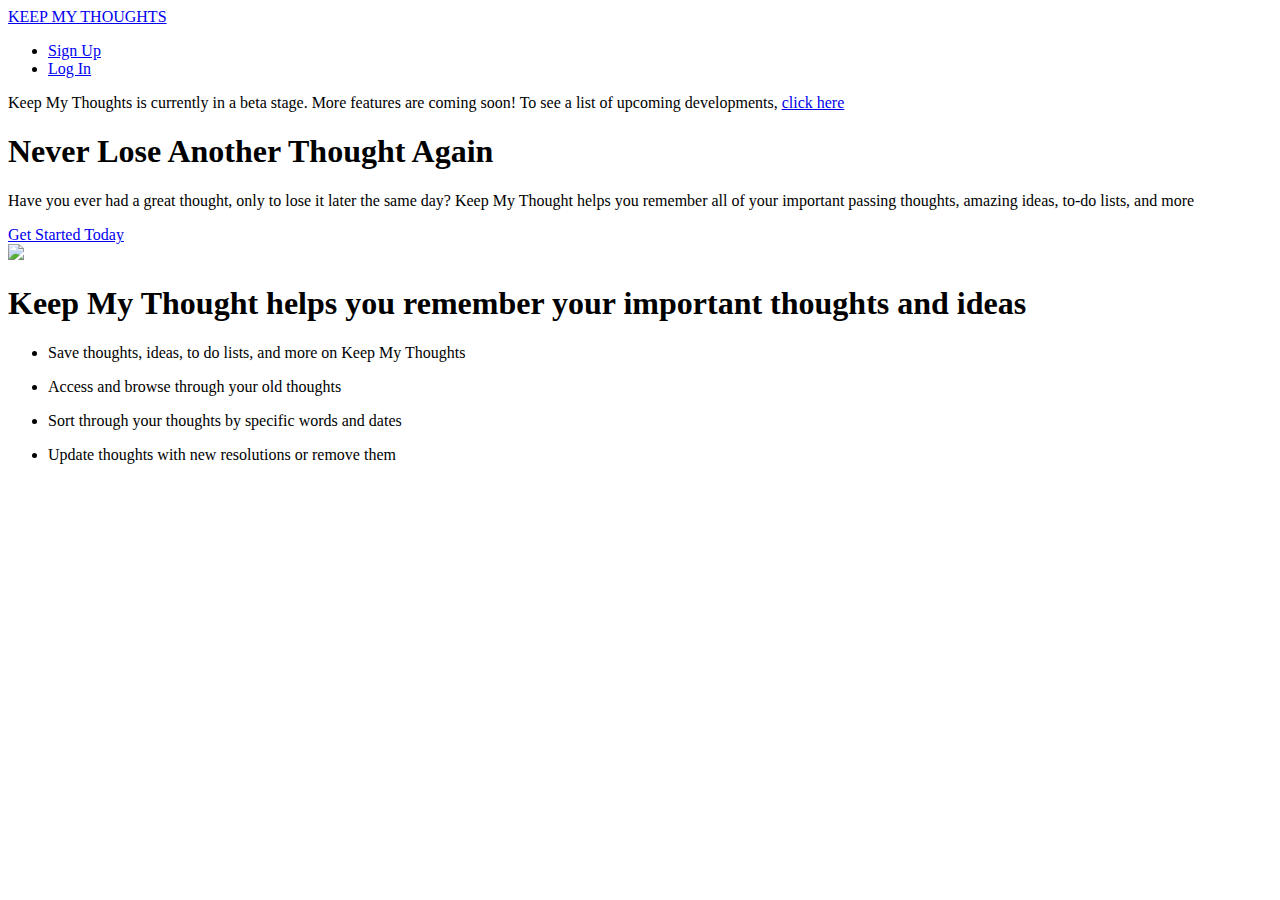
==== html/index.html @ e8bfb187 "removing unused files" ====
<!DOCTYPE html>
<html>
<head>
	<title>
	</title>
	<meta name="viewport" content="width=device-width, initial-scale=1">
	<link rel="stylesheet" type="text/css" href="css/style.css">
</head>
<body>
	<div class="navigationHeader">
		<a href="index.php" id="logo">KEEP MY THOUGHTS</a>
		<nav id="topNav">
			<ul class="navigation">
					<li><a href="register.php">Sign Up</a></li>
					<li><a href="login.php">Log In</a></li>
			</ul>
		</nav>
	</div>
	<div class="betaBanner"><p>Keep My Thoughts is currently in a beta stage. More features are coming soon! To see a list of upcoming developments, <a href='index.php'>click here</a></p></div>
	<section id="landingFirst">
		<div id="landingFirstText">
			<h1>Never Lose Another Thought Again</h1>
			<p>Have you ever had a great thought, only to lose it later the same day? Keep My Thought helps you remember all of your important passing thoughts, amazing ideas, to-do lists, and more</p>
			<div class="buttonWrapper"><a id="signupBtn"href=register.php>Get Started Today</a></div>
		</div>

		<section id="landingSecond">
			<div class="secondLeft">
				<img src="thoughtsimg.svg">
			</div>
			<div class="secondRight">
				<div class="rightText">
					<h1>Keep My Thought helps you remember your important thoughts and ideas</h1>
					<ul class="mockupList">
						<li><p>Save thoughts, ideas, to do lists, and more on Keep My Thoughts</p></li>
						<li><p>Access and browse through your old thoughts</p></li>
						<li><p>Sort through your thoughts by specific words and dates</p></li>
						<li><p>Update thoughts with new resolutions or remove them</p></li>
					</ul>
				</div>
			</div>
		</section>

		<section id="landingThird">
		</section>

		<section id="footer">
		</section>
	</section>
</body>
</html>
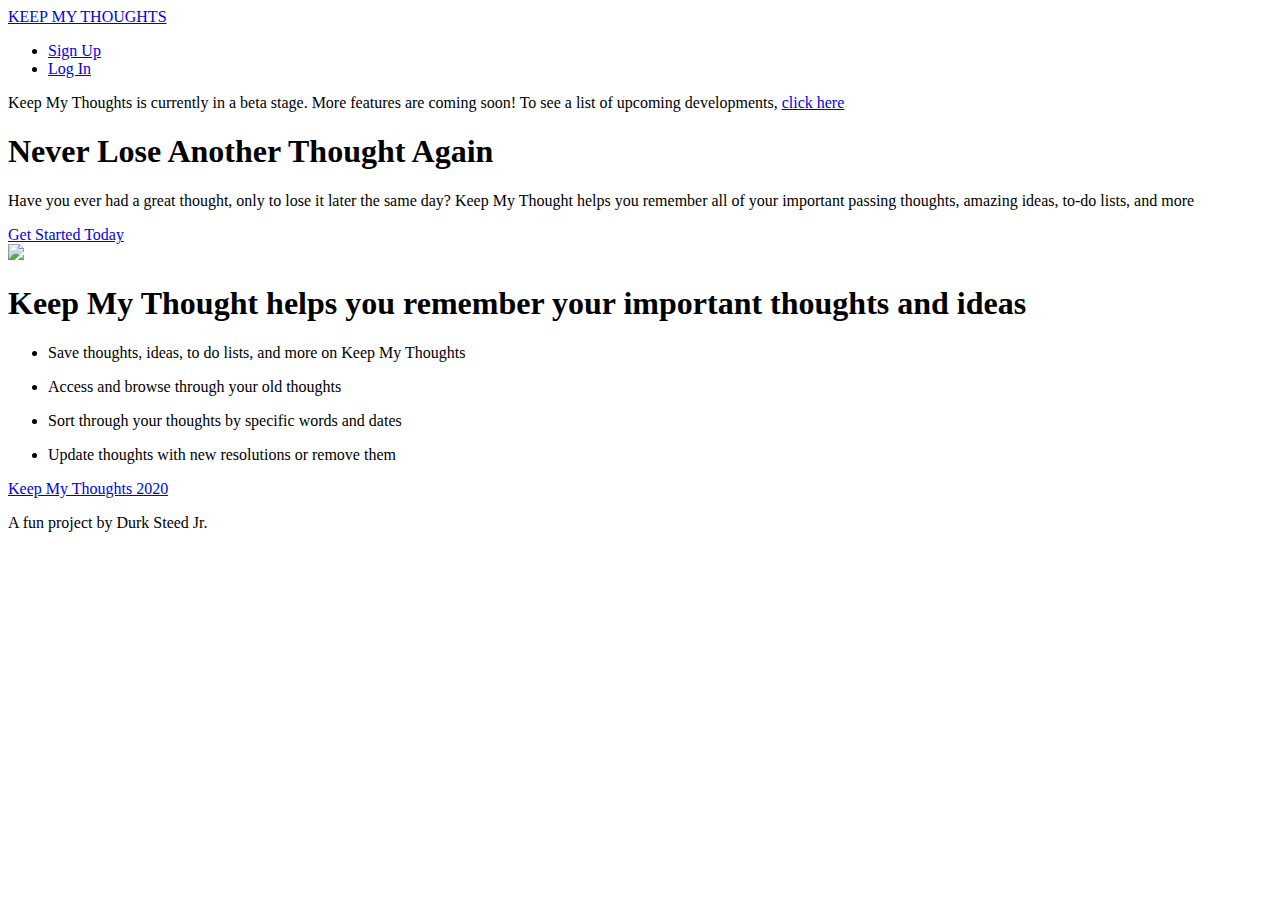
==== commit 8c82438c: "working on user page" ====
--- a/html/index.html
+++ b/html/index.html
@@ -16,7 +16,7 @@
 			</ul>
 		</nav>
 	</div>
-	<div class="betaBanner"><p>Keep My Thoughts is currently in a beta stage. More features are coming soon! To see a list of upcoming developments, <a href='index.php'>click here</a></p></div>
+	<div class="betaBanner"><p>Keep My Thoughts is currently in a beta stage. More features are coming soon! To see a list of upcoming developments, <a href='upcoming.php'>click here</a></p></div>
 	<section id="landingFirst">
 		<div id="landingFirstText">
 			<h1>Never Lose Another Thought Again</h1>
@@ -26,7 +26,7 @@
 
 		<section id="landingSecond">
 			<div class="secondLeft">
-				<img src="thoughtsimg.svg">
+				<img src="thoughtsimg.svg" draggable="false">
 			</div>
 			<div class="secondRight">
 				<div class="rightText">
@@ -45,6 +45,8 @@
 		</section>
 
 		<section id="footer">
+			<a href="index.php">Keep My Thoughts 2020</a>
+			<p>A fun project by Durk Steed Jr.</p>
 		</section>
 	</section>
 </body>
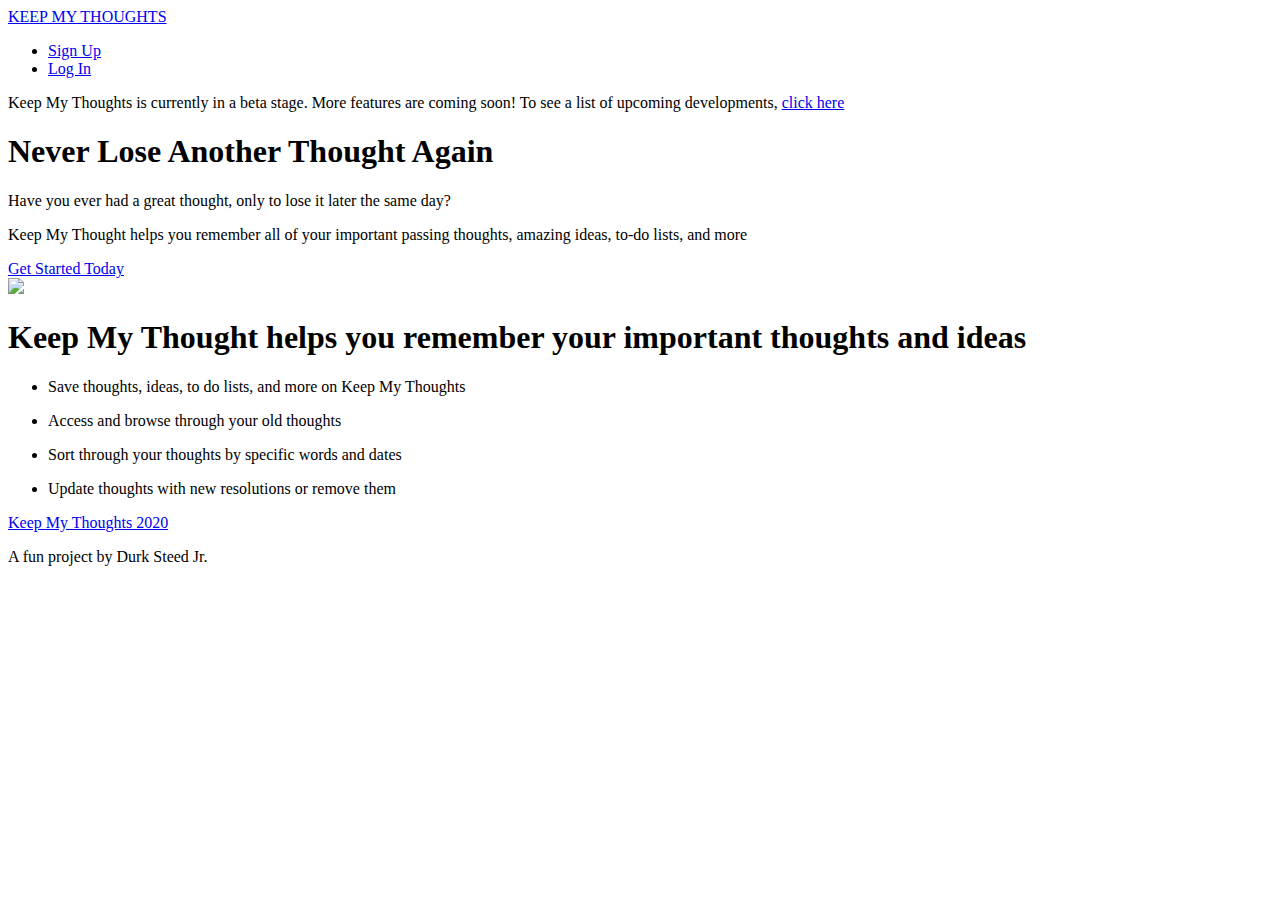
==== commit 32cbf737: "style front page *rough finish*" ====
--- a/html/index.html
+++ b/html/index.html
@@ -11,17 +11,19 @@
 		<a href="index.php" id="logo">KEEP MY THOUGHTS</a>
 		<nav id="topNav">
 			<ul class="navigation">
-					<li><a href="register.php">Sign Up</a></li>
-					<li><a href="login.php">Log In</a></li>
+				<li><a href="register.php">Sign Up</a></li>
+				<li><a href="login.php">Log In</a></li>
 			</ul>
 		</nav>
 	</div>
+
 	<div class="betaBanner"><p>Keep My Thoughts is currently in a beta stage. More features are coming soon! To see a list of upcoming developments, <a href='upcoming.php'>click here</a></p></div>
+
 	<section id="landingFirst">
 		<div id="landingFirstText">
 			<h1>Never Lose Another Thought Again</h1>
-			<p>Have you ever had a great thought, only to lose it later the same day? Keep My Thought helps you remember all of your important passing thoughts, amazing ideas, to-do lists, and more</p>
-			<div class="buttonWrapper"><a id="signupBtn"href=register.php>Get Started Today</a></div>
+			<p>Have you ever had a great thought, only to lose it later the same day? <br></p><p id="pAnswer">Keep My Thought helps you remember all of your important passing thoughts, amazing ideas, to-do lists, and more</p>
+			<a id="signupBtn"href=register.php>Get Started Today</a>
 		</div>
 
 		<section id="landingSecond">
@@ -41,9 +43,6 @@
 			</div>
 		</section>
 
-		<section id="landingThird">
-		</section>
-
 		<section id="footer">
 			<a href="index.php">Keep My Thoughts 2020</a>
 			<p>A fun project by Durk Steed Jr.</p>
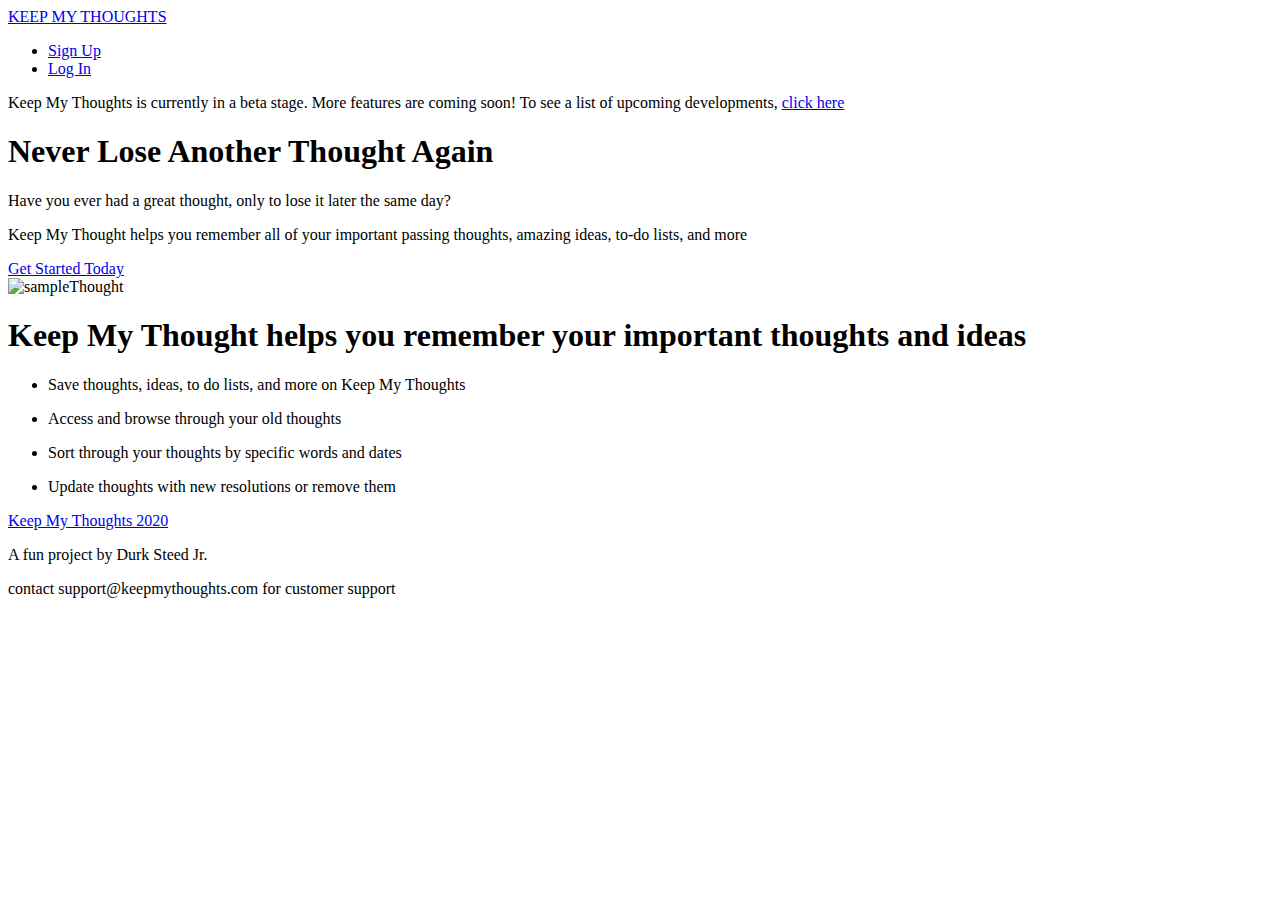
==== commit e5a349be: "final prep changes" ====
--- a/html/index.html
+++ b/html/index.html
@@ -1,8 +1,8 @@
 <!DOCTYPE html>
-<html>
+<html lang="en">
 <head>
-	<title>
-	</title>
+	<title>Keep My Thought</title>
+	<meta charset="UTF-8">
 	<meta name="viewport" content="width=device-width, initial-scale=1">
 	<link rel="stylesheet" type="text/css" href="css/style.css">
 </head>
@@ -23,12 +23,12 @@
 		<div id="landingFirstText">
 			<h1>Never Lose Another Thought Again</h1>
 			<p>Have you ever had a great thought, only to lose it later the same day? <br></p><p id="pAnswer">Keep My Thought helps you remember all of your important passing thoughts, amazing ideas, to-do lists, and more</p>
-			<a id="signupBtn"href=register.php>Get Started Today</a>
+			<a id="signupBtn" href="register.php">Get Started Today</a>
 		</div>
 
 		<section id="landingSecond">
 			<div class="secondLeft">
-				<img src="thoughtsimg.svg" draggable="false">
+				<img src="thoughtsimg.svg" alt="sampleThought" draggable="false">
 			</div>
 			<div class="secondRight">
 				<div class="rightText">
@@ -46,6 +46,7 @@
 		<section id="footer">
 			<a href="index.php">Keep My Thoughts 2020</a>
 			<p>A fun project by Durk Steed Jr.</p>
+			<p>contact support@keepmythoughts.com for customer support</p>
 		</section>
 	</section>
 </body>
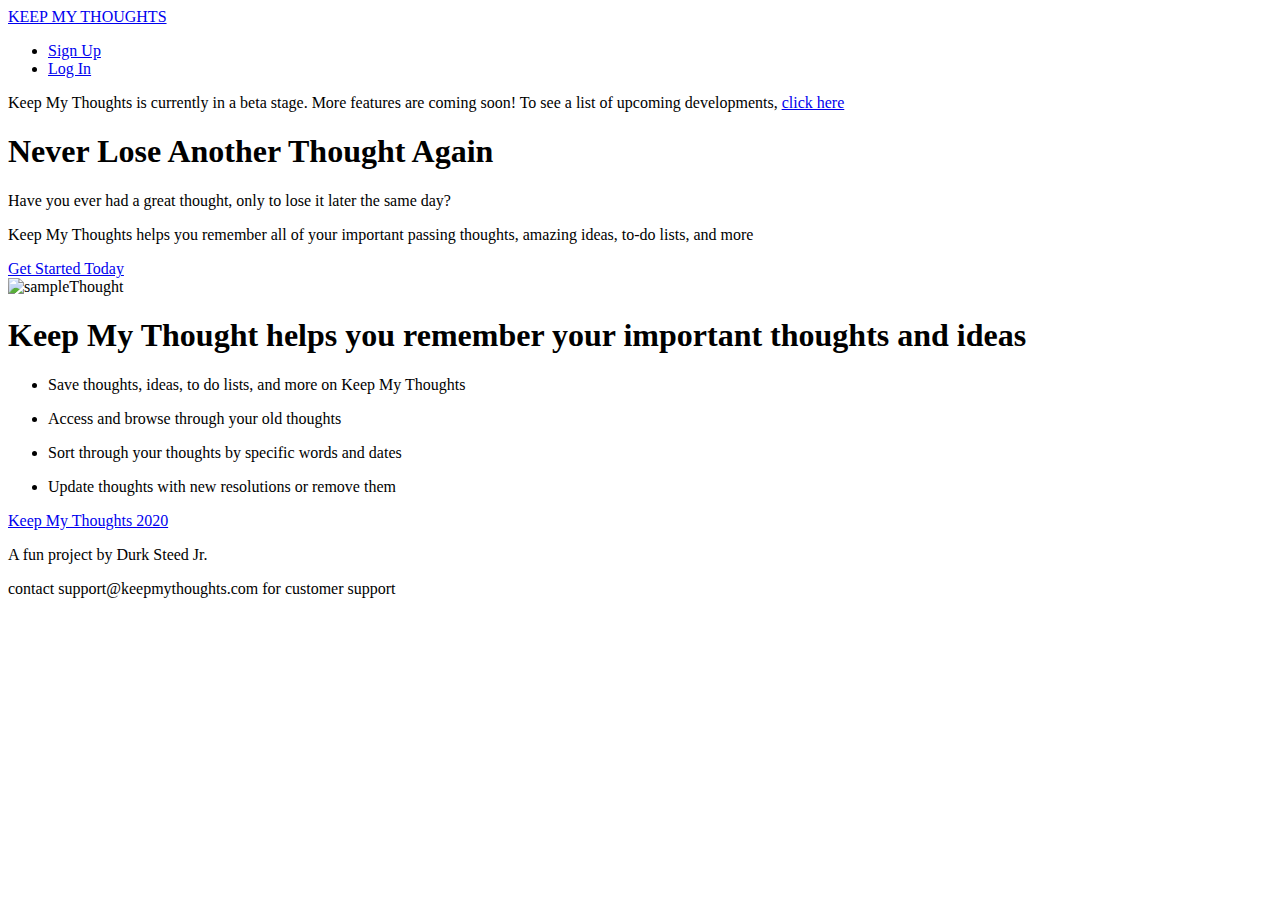
==== commit b95a3e4a: "final changes" ====
--- a/html/index.html
+++ b/html/index.html
@@ -5,6 +5,7 @@
 	<meta charset="UTF-8">
 	<meta name="viewport" content="width=device-width, initial-scale=1">
 	<link rel="stylesheet" type="text/css" href="css/style.css">
+	<link rel="shortcut icon" type="image/x-icon" href="favicon.ico" />
 </head>
 <body>
 	<div class="navigationHeader">
@@ -22,7 +23,7 @@
 	<section id="landingFirst">
 		<div id="landingFirstText">
 			<h1>Never Lose Another Thought Again</h1>
-			<p>Have you ever had a great thought, only to lose it later the same day? <br></p><p id="pAnswer">Keep My Thought helps you remember all of your important passing thoughts, amazing ideas, to-do lists, and more</p>
+			<p>Have you ever had a great thought, only to lose it later the same day? <br></p><p id="pAnswer">Keep My Thoughts helps you remember all of your important passing thoughts, amazing ideas, to-do lists, and more</p>
 			<a id="signupBtn" href="register.php">Get Started Today</a>
 		</div>
 
